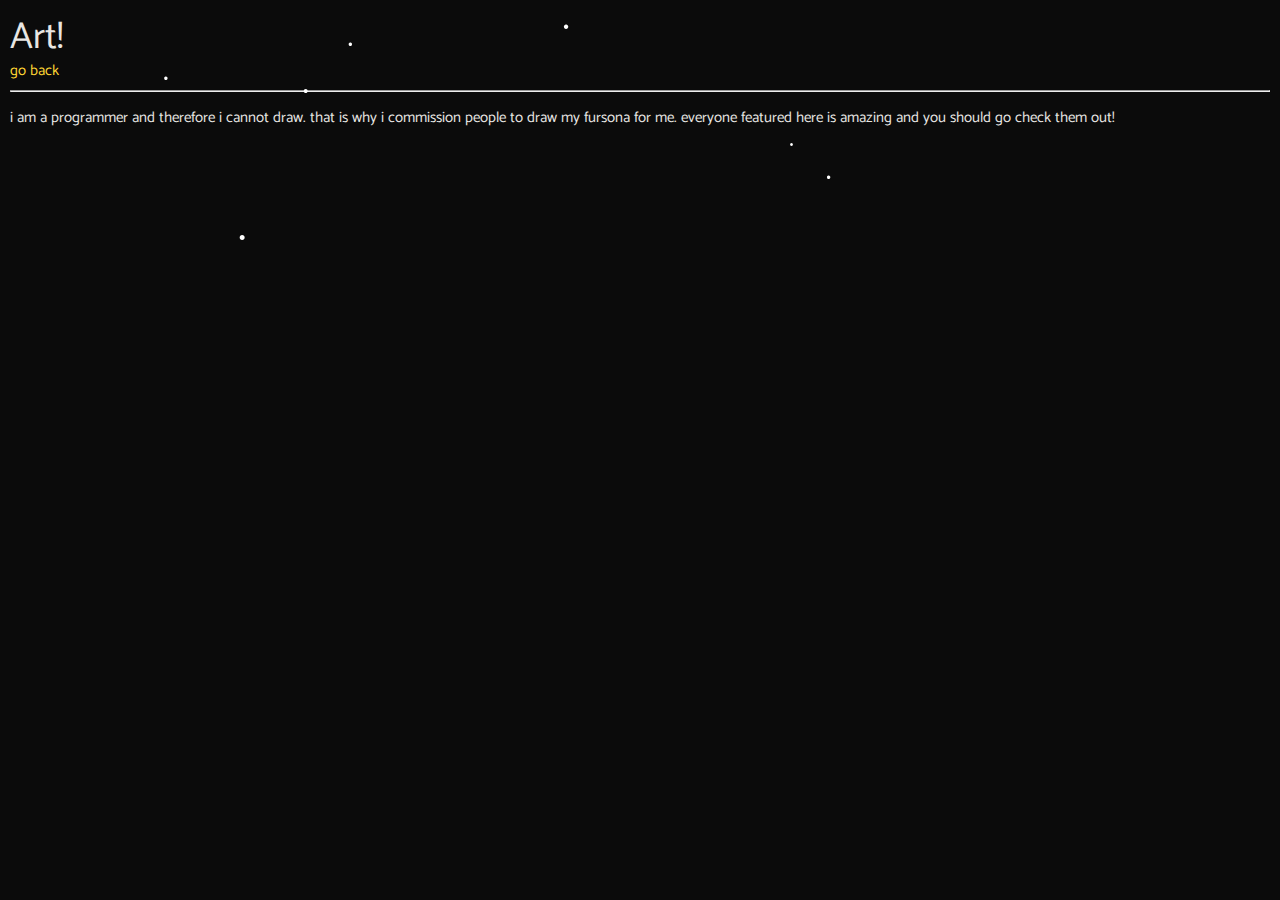
==== index.html @ 47236a51 "test" ====
<!DOCTYPE html>
<html>
    <head>
		<script src="snowstorm.js"></script>
		<script src="https://ajax.googleapis.com/ajax/libs/jquery/3.5.1/jquery.min.js"></script>
        <title>Frostbite Glacier Dog (Actually Wolf)</title>
		<link rel="apple-touch-icon" sizes="180x180" href="apple-touch-icon.png">
		<link rel="icon" type="image/png" sizes="32x32" href="favicon-32x32.png">
		<link rel="icon" type="image/png" sizes="16x16" href="favicon-16x16.png">
		<link rel="manifest" href="site.webmanifest">
		<!--Import Google Icon Font-->
		<link href="https://fonts.googleapis.com/icon?family=Material+Icons" rel="stylesheet">
		<!--Import materialize.css-->
		<link type="text/css" rel="stylesheet" href="css/materialize.min.css"  media="screen,projection"/>
        <link rel="stylesheet" href="style.css">
		<style>
			@import url('https://fonts.googleapis.com/css2?family=Catamaran:wght@300;400;500;600;700&display=swap');
			a:link {
			  color: #ffd633;
			  background-color: transparent;
			  text-decoration: none;
			  -webkit-transition: all 250ms ease-in-out;
			  -moz-transition: all 250ms ease-in-out;
			  -ms-transition: all 250ms ease-in-out;
			  -o-transition: all 250ms ease-in-out;
			  transition: all 250ms ease-in-out;
			}
			a:visited {
			  color: #ffd633;
			  background-color: transparent;
			}
			a:hover {
			  color: #e8e6e3;
			  background-color: transparent;
			  text-shadow: 0 0 6px #FFFFFF;
			}
			a:active {
			  color: #AAAAAA;
			  background-color: transparent;
			  text-shadow: 0 0 12px #FFFFFF;
			}
		</style>
    </head>
    <body>
		<header>
			<p>Art!</p>
			<a href="https://glacier.dog">go back</a>
		</header>
		<hr class="seperator">
        <main style="list-style-type:none;">
			<p>i am a programmer and therefore i cannot draw. that is why i commission people to draw my fursona for me. everyone featured here is amazing and you should go check them out!</p>
			<frostbites>
				
			</frostbites>
		</main>
		<script type="text/javascript" src="js/materialize.min.js"></script>
		<script type="text/javascript" src="init.js"></script>
		<script type="text/javascript" src="images.js"></script>
    </body>
</html>
---- style.css ----
html {
	font-family: 'Catamaran', sans-serif;
	background-color: #0b0b0b;
	color: #e8e6e3;
	padding: 10px;
}

main{
	text-align: left;
	-webkit-animation: fade-in-bottom .4s cubic-bezier(.23,1.000,.32,1.000) both;
	animation: fade-in-bottom .4s cubic-bezier(.23,1.000,.32,1.000) both
}

footer {
    text-align: center;
    padding: 50px;
	position: fixed;
	left: 50%;
	transform: translate(-50%, 0%);
	margin-right: -50%;
	bottom: 0px;
	padding:0px;
	font-size: xx-large;
	
}

frostbites {
  display: grid;
  grid-gap: 5px;
  grid-template-columns: repeat(auto-fill, minmax(350px, 1fr));
}

header p {
	font-size: 250%;
	padding: 0px;
	margin: 0px;
	margin-bottom: -.5%;
}
.card{
	max-height: 100%;
	max-width: 20%;
	margin: 1em;
}

/* ----------------------------------------------
 * Generated by Animista on 2020-11-29 21:12:18
 * Licensed under FreeBSD License.
 * See http://animista.net/license for more info. 
 * w: http://animista.net, t: @cssanimista
 * ---------------------------------------------- */

@-webkit-keyframes fade-in-bottom{0%{-webkit-transform:translateY(50px);transform:translateY(50px);opacity:0}100%{-webkit-transform:translateY(0px);transform:translateY(0px);opacity:1}}@keyframes fade-in-bottom{0%{-webkit-transform:translateY(50px);transform:translateY(50px);opacity:0}100%{-webkit-transform:translateY(0px);transform:translateY(0px);opacity:1}}
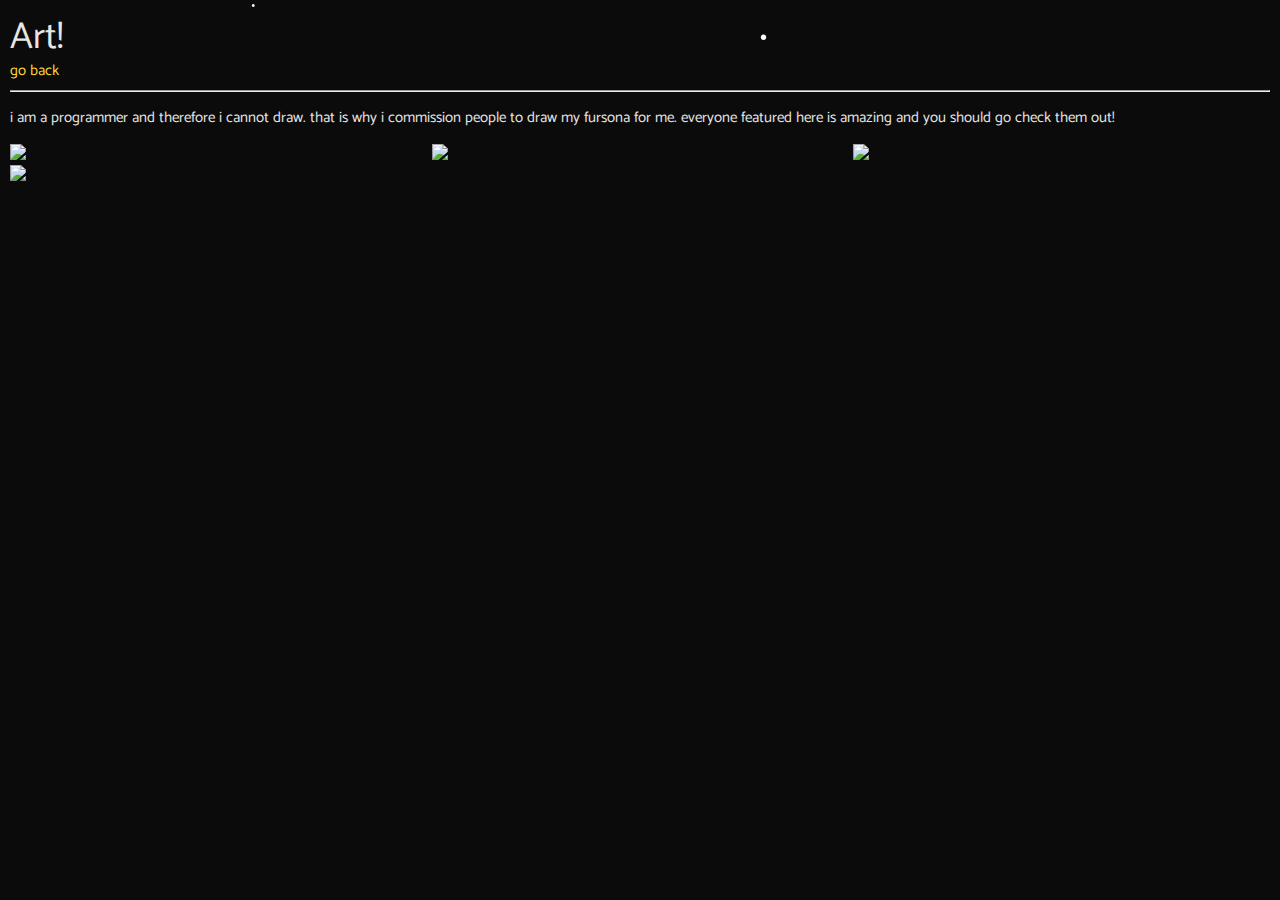
==== commit 51612964: "wake me up inside" ====
--- a/index.html
+++ b/index.html
@@ -49,7 +49,7 @@
 		<hr class="seperator">
         <main style="list-style-type:none;">
 			<p>i am a programmer and therefore i cannot draw. that is why i commission people to draw my fursona for me. everyone featured here is amazing and you should go check them out!</p>
-			<frostbites>
+			<frostbites id="glaciers">
 				
 			</frostbites>
 		</main>
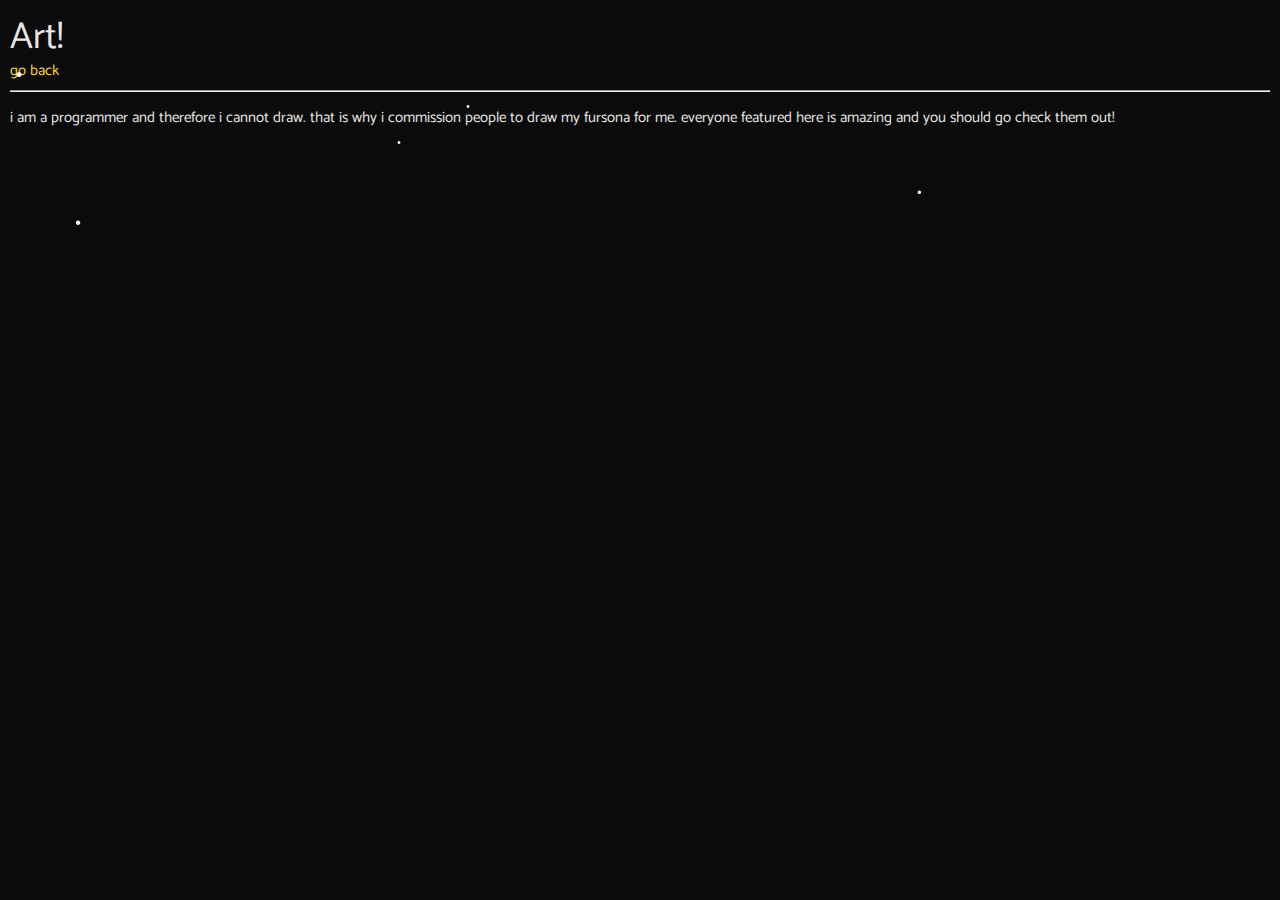
==== commit d6838e7f: "attempt one billion" ====
--- a/index.html
+++ b/index.html
@@ -54,7 +54,7 @@
 			</frostbites>
 		</main>
 		<script type="text/javascript" src="js/materialize.min.js"></script>
+		<script type="text/javascript" src="images.js"></script>
 		<script type="text/javascript" src="init.js"></script>
-		<script type="text/javascript" src="images.js"></script>
     </body>
 </html>
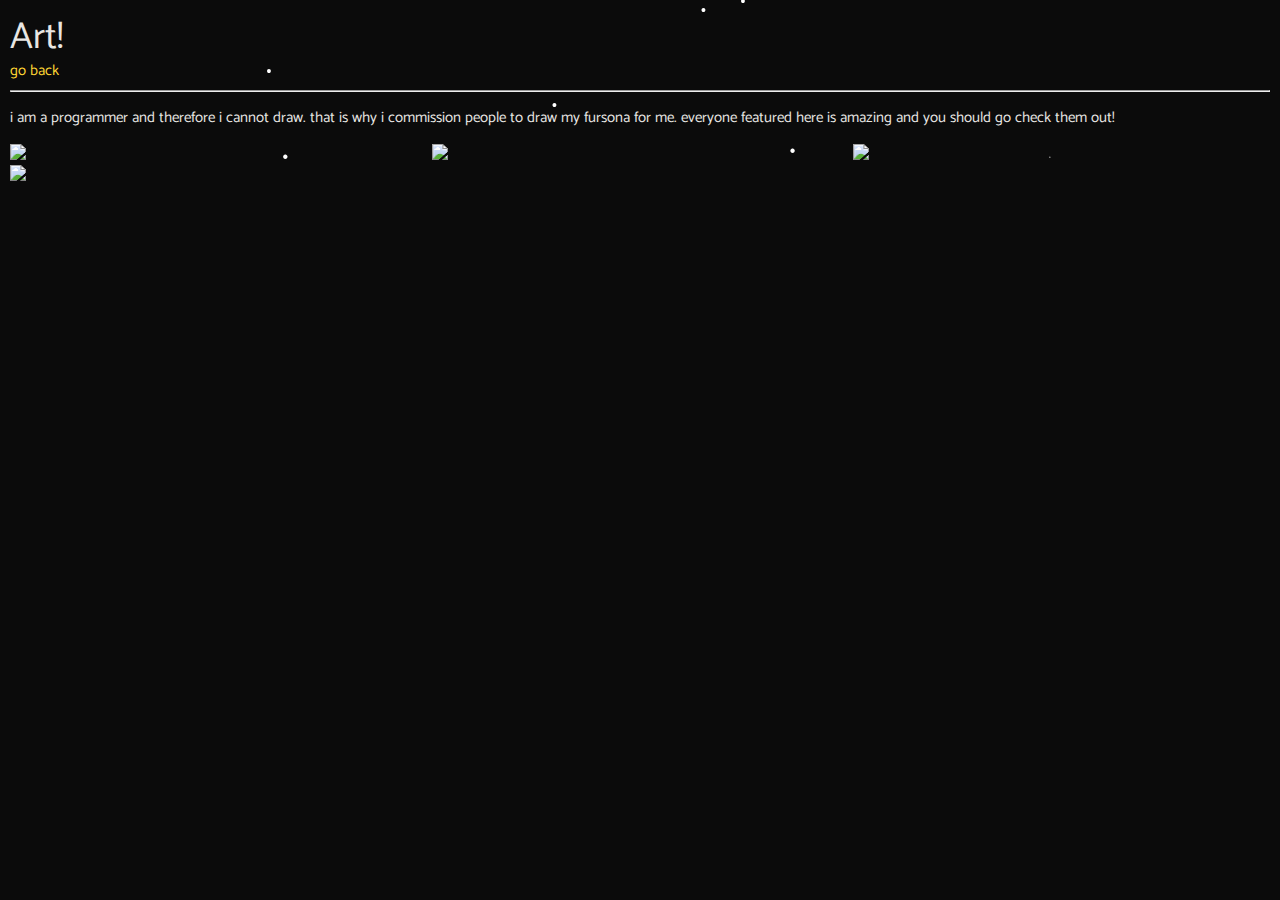
==== commit f4121a39: "Update index.html" ====
--- a/index.html
+++ b/index.html
@@ -1,6 +1,13 @@
 <!DOCTYPE html>
 <html>
     <head>
+		<meta property="og:title" content="Frostbite">
+		<meta property="og:site_name" content="Glacier Dog">
+		<meta property="og:url" content="https://frostbite.glacier.dog/">
+		<meta property="og:description" content="Frostbite Glacier! Watch the dog!">
+		<meta property="og:type" content="website">
+		<meta property="og:image" content="https://github.com/noblereign/noblereign.github.io/raw/master/glacierdog.jpg">
+
 		<script src="snowstorm.js"></script>
 		<script src="https://ajax.googleapis.com/ajax/libs/jquery/3.5.1/jquery.min.js"></script>
         <title>Frostbite Glacier Dog (Actually Wolf)</title>
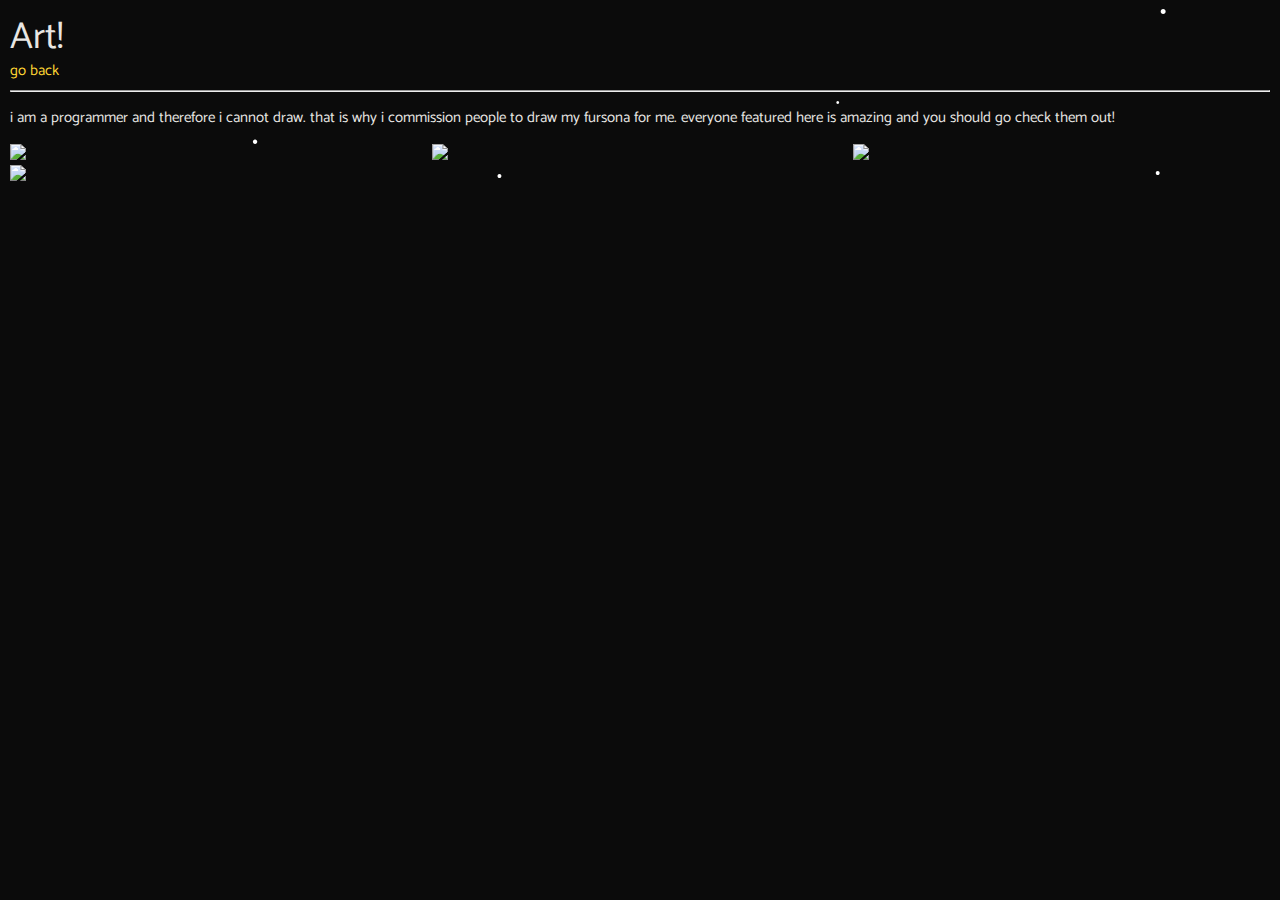
==== commit 58c30636: "Update index.html" ====
--- a/index.html
+++ b/index.html
@@ -7,6 +7,8 @@
 		<meta property="og:description" content="Frostbite Glacier! Watch the dog!">
 		<meta property="og:type" content="website">
 		<meta property="og:image" content="https://github.com/noblereign/noblereign.github.io/raw/master/glacierdog.jpg">
+
+		<meta name="viewport" content="width=device-width, initial-scale=1">
 
 		<script src="snowstorm.js"></script>
 		<script src="https://ajax.googleapis.com/ajax/libs/jquery/3.5.1/jquery.min.js"></script>
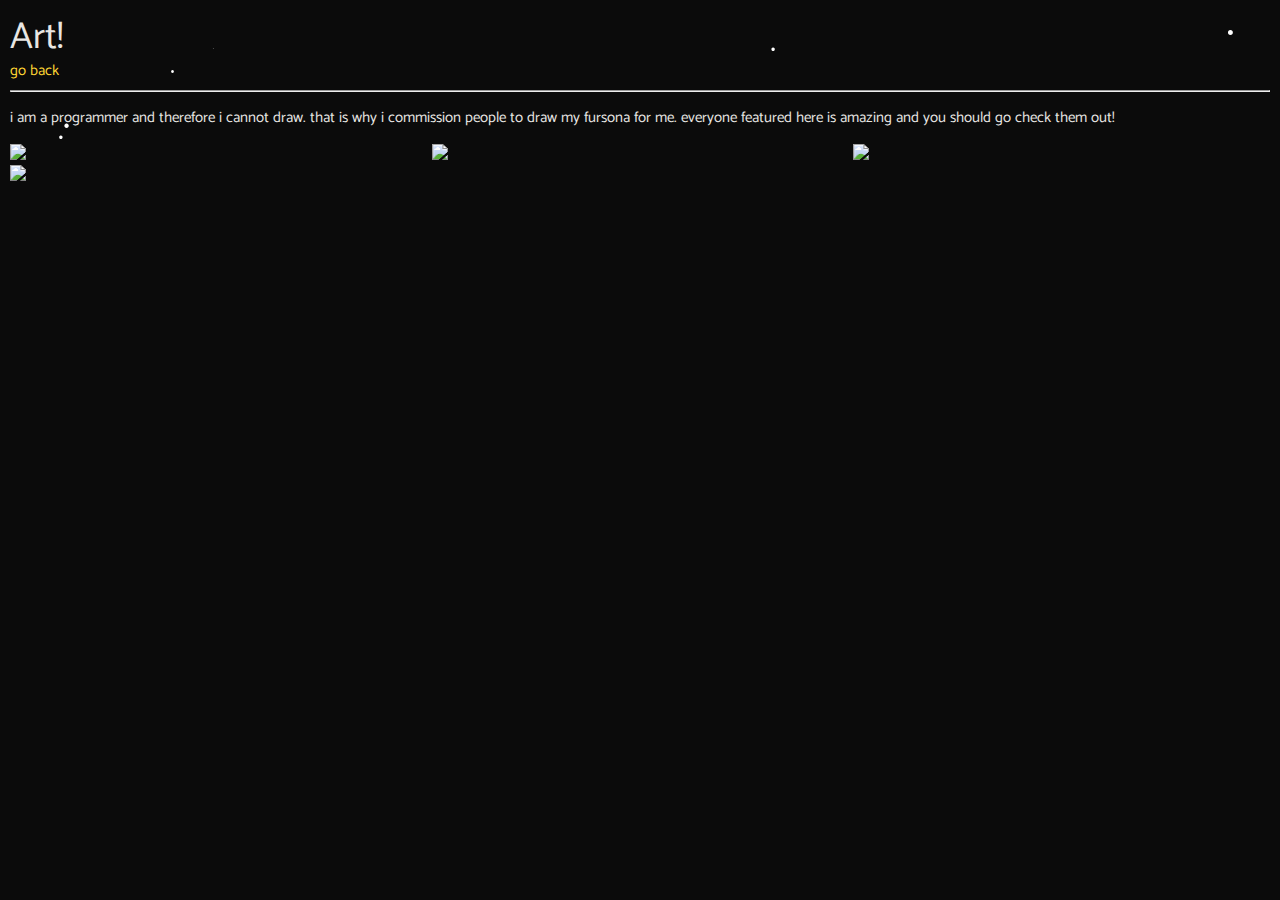
==== commit 0656eae1: "Update index.html" ====
--- a/index.html
+++ b/index.html
@@ -1,5 +1,5 @@
 <!DOCTYPE html>
-<html>
+<html lang="en">
     <head>
 		<meta property="og:title" content="Frostbite">
 		<meta property="og:site_name" content="Glacier Dog">
@@ -9,6 +9,8 @@
 		<meta property="og:image" content="https://github.com/noblereign/noblereign.github.io/raw/master/glacierdog.jpg">
 
 		<meta name="viewport" content="width=device-width, initial-scale=1">
+		<meta charset="utf-8">
+		<meta name="Description" CONTENT="Art of Noble's fursona 'Frostbite Glacier'.">
 
 		<script src="snowstorm.js"></script>
 		<script src="https://ajax.googleapis.com/ajax/libs/jquery/3.5.1/jquery.min.js"></script>
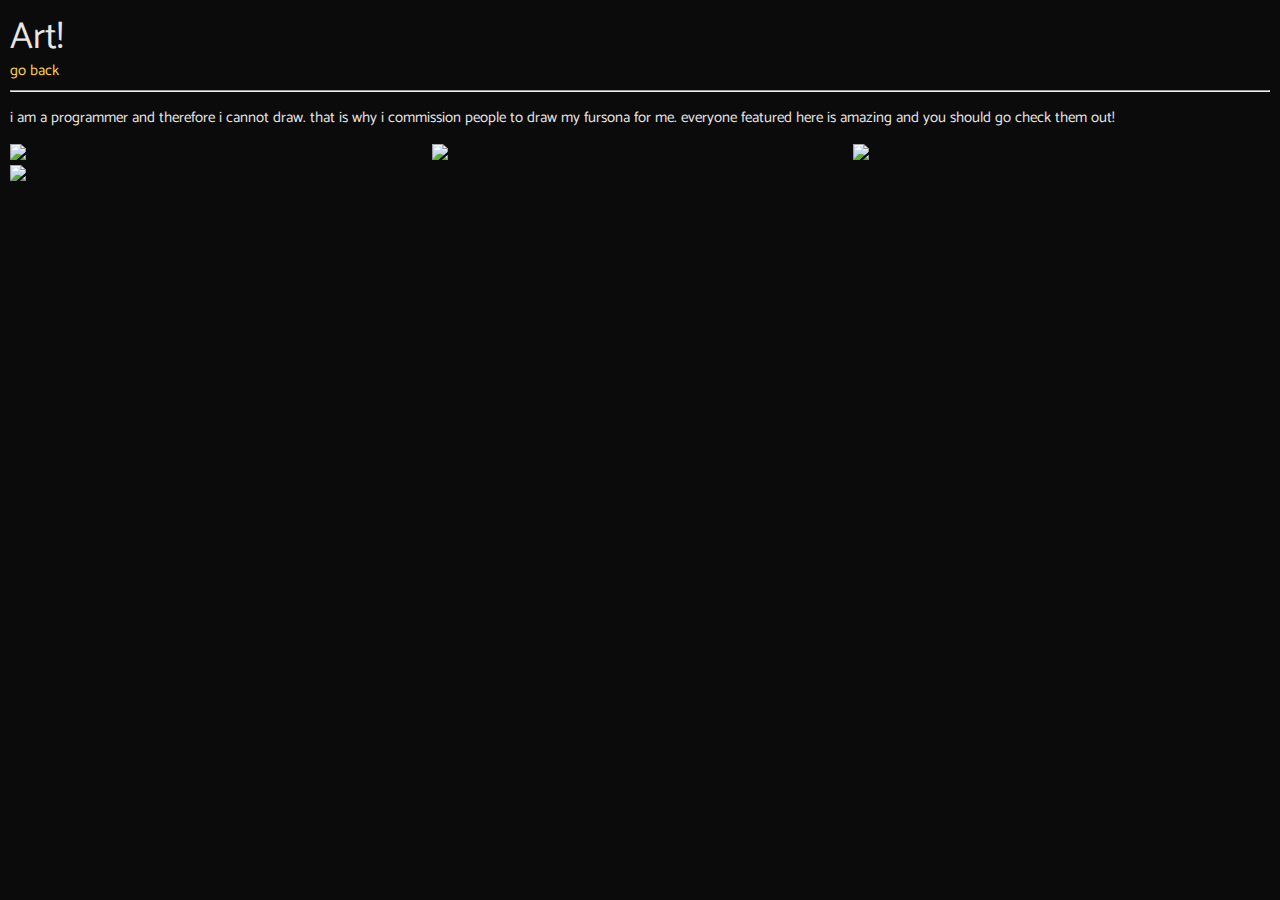
==== commit 7c9aac37: "lite" ====
--- a/index.html
+++ b/index.html
@@ -15,10 +15,10 @@
 		<script src="snowstorm.js"></script>
 		<script src="https://ajax.googleapis.com/ajax/libs/jquery/3.5.1/jquery.min.js"></script>
         <title>Frostbite Glacier Dog (Actually Wolf)</title>
-		<link rel="apple-touch-icon" sizes="180x180" href="apple-touch-icon.png">
-		<link rel="icon" type="image/png" sizes="32x32" href="favicon-32x32.png">
-		<link rel="icon" type="image/png" sizes="16x16" href="favicon-16x16.png">
-		<link rel="manifest" href="site.webmanifest">
+		<link rel="apple-touch-icon" sizes="180x180" href="https://cdn.jsdelivr.net/gh/noblereign/noblereign.github.io/apple-touch-icon.png">
+		<link rel="icon" type="image/png" sizes="32x32" href="https://cdn.jsdelivr.net/gh/noblereign/noblereign.github.io/favicon-32x32.png">
+		<link rel="icon" type="image/png" sizes="16x16" href="https://cdn.jsdelivr.net/gh/noblereign/noblereign.github.io/favicon-16x16.png">
+		<link rel="manifest" href="https://cdn.jsdelivr.net/gh/noblereign/noblereign.github.io/site.webmanifest">
 		<!--Import Google Icon Font-->
 		<link href="https://fonts.googleapis.com/icon?family=Material+Icons" rel="stylesheet">
 		<!--Import materialize.css-->
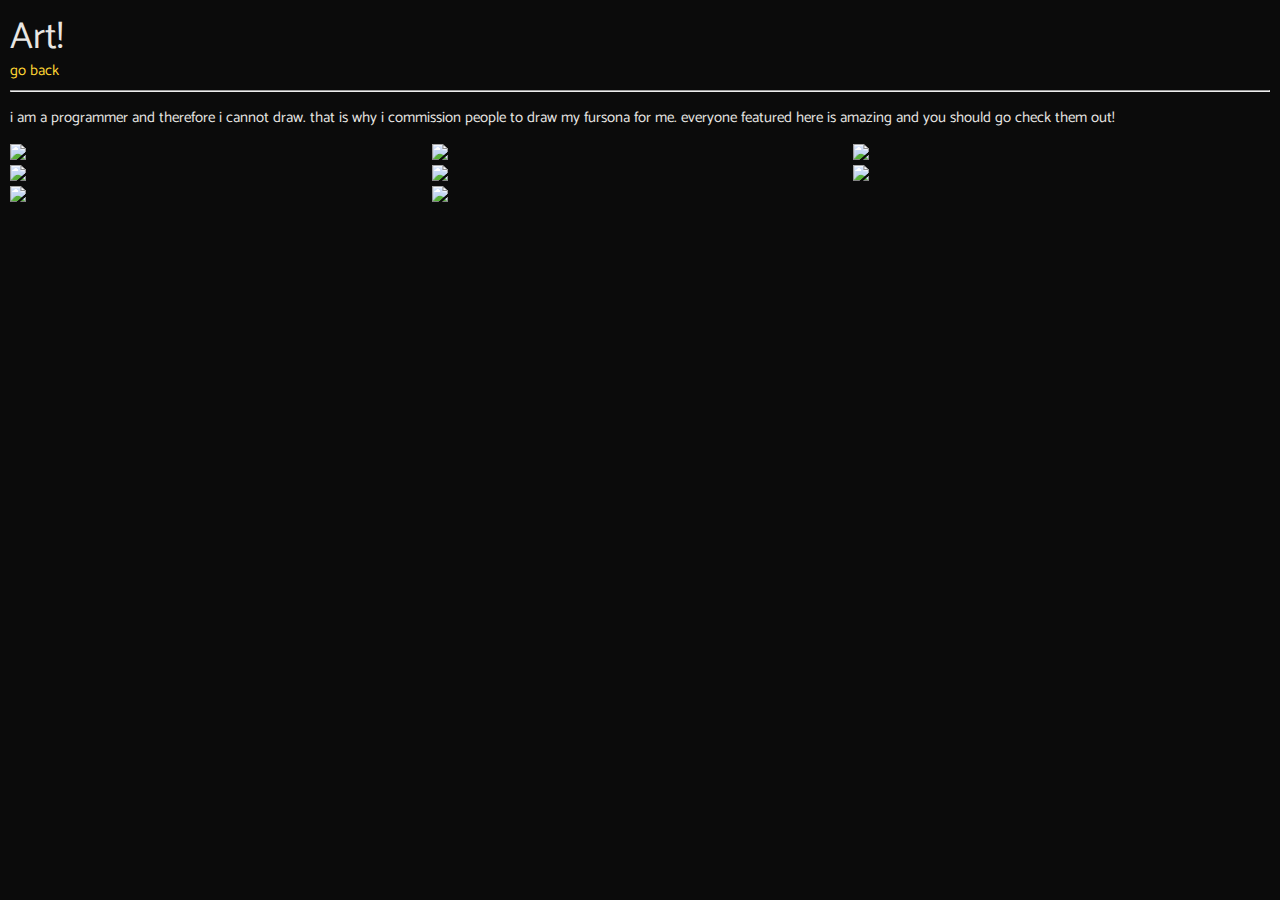
==== commit a598d1a9: "a" ====
--- a/index.html
+++ b/index.html
@@ -7,6 +7,8 @@
 		<meta property="og:description" content="Frostbite Glacier! Watch the dog!">
 		<meta property="og:type" content="website">
 		<meta property="og:image" content="https://github.com/noblereign/noblereign.github.io/raw/master/glacierdog.jpg">
+
+		<meta name="robots" content="noindex" />
 
 		<meta name="viewport" content="width=device-width, initial-scale=1">
 		<meta charset="utf-8">
